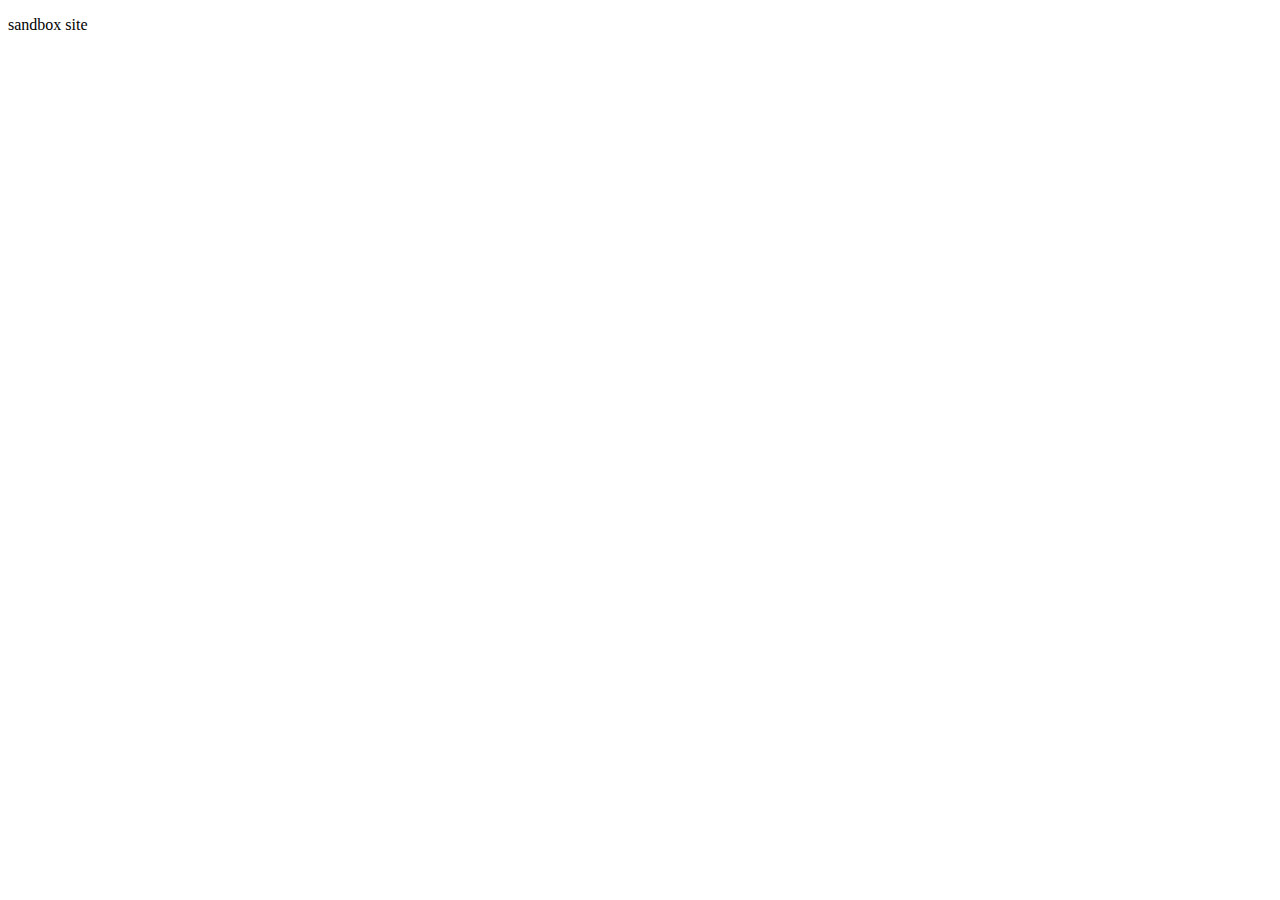
==== sandbox/index.html @ 249c3284 "my first commit" ====
<!DOCTYPE html>
<html lang="en">
  <head>
    <meta charset="UTF-8" />
    <meta http-equiv="X-UA-Compatible" content="IE=edge" />
    <meta name="viewport" content="width=device-width, initial-scale=1.0" />
    <link rel="stylesheet" href="css/style.css" />
    <title>Document</title>
  </head>

  <body>
    <main>
      <p>sandbox site</p>
    </main>
  </body>
</html>
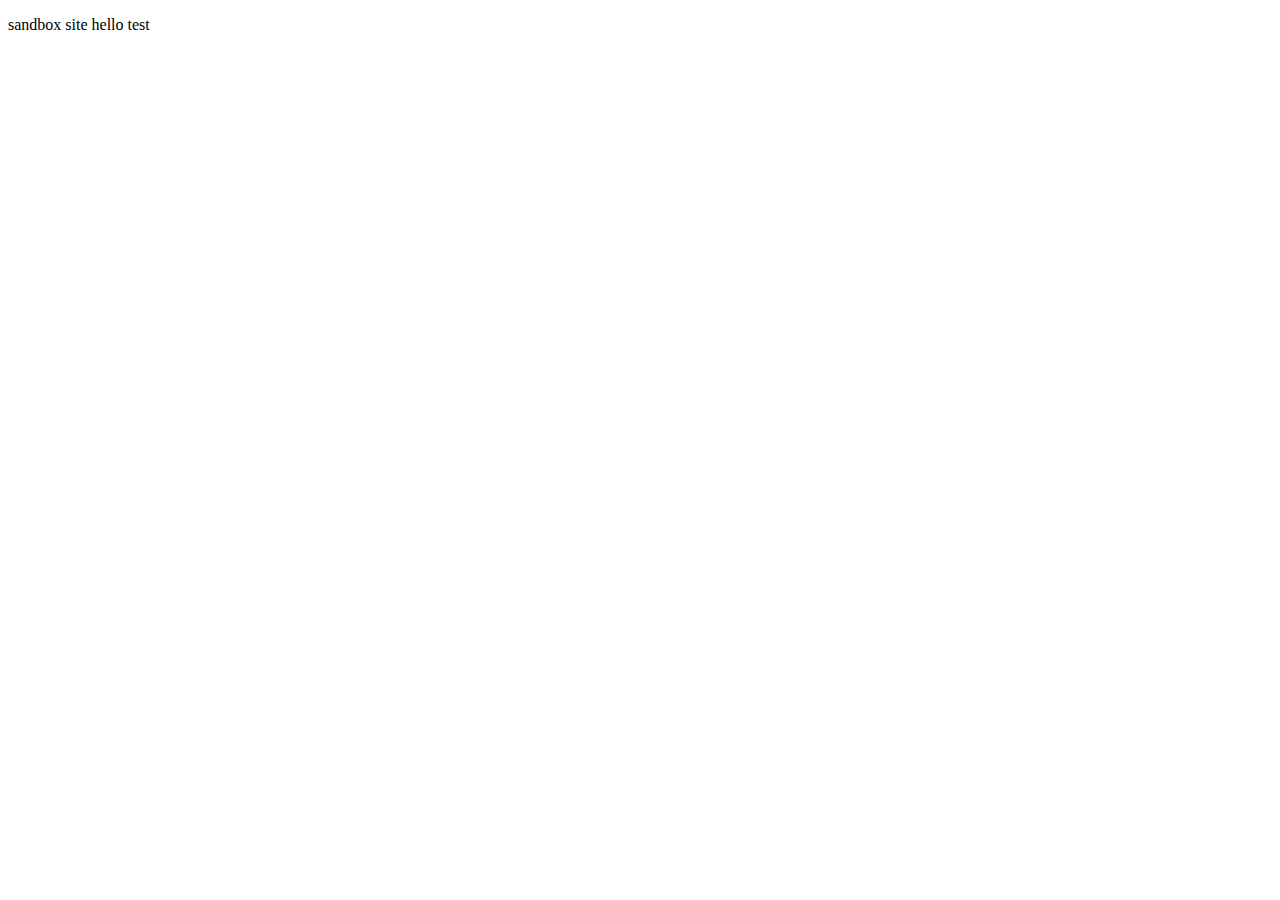
==== commit d73502dc: "my second commit" ====
--- a/sandbox/index.html
+++ b/sandbox/index.html
@@ -10,7 +10,7 @@
 
   <body>
     <main>
-      <p>sandbox site</p>
+      <p>sandbox site hello test</p>
     </main>
   </body>
 </html>
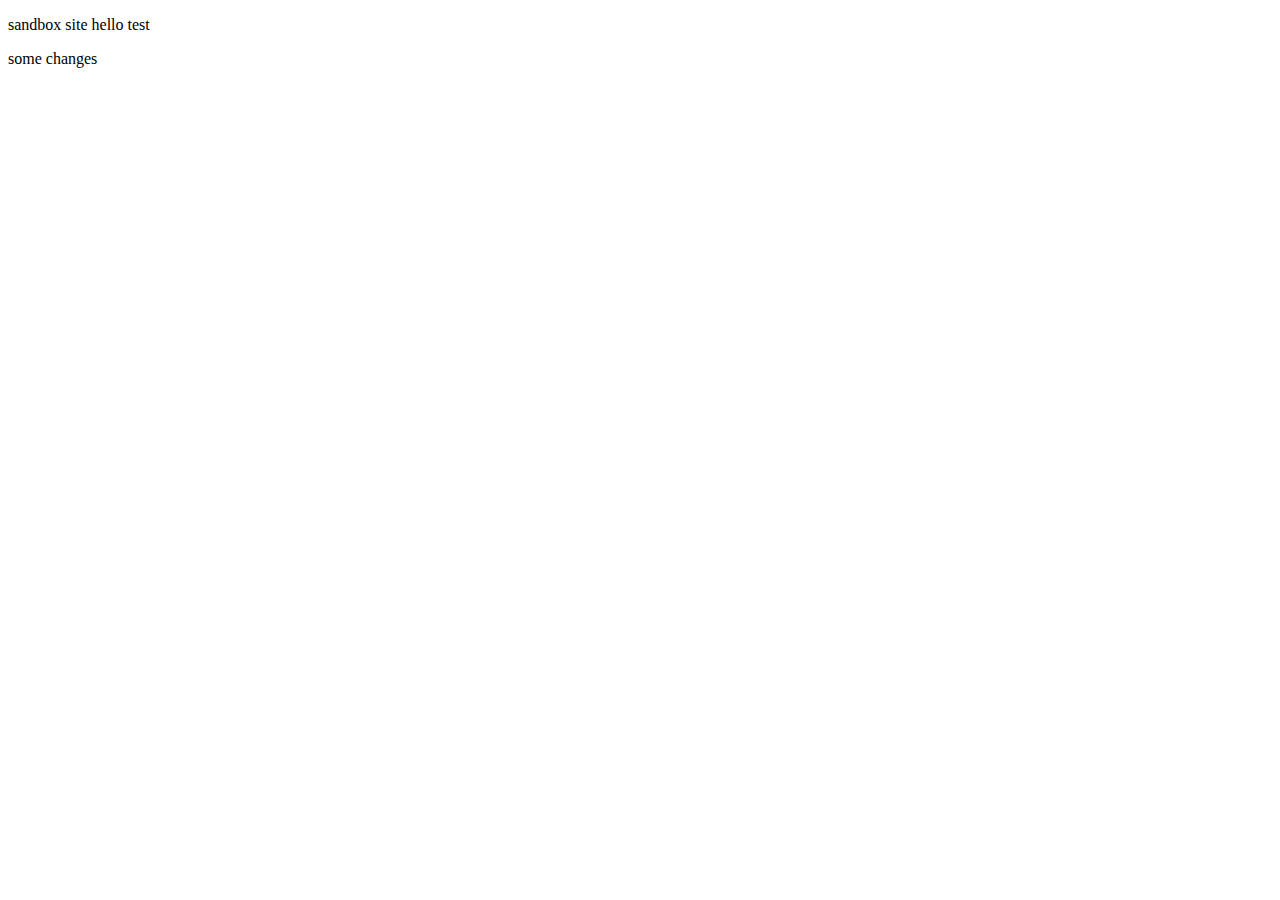
==== commit b81e21ed: "s" ====
--- a/sandbox/index.html
+++ b/sandbox/index.html
@@ -11,6 +11,7 @@
   <body>
     <main>
       <p>sandbox site hello test</p>
+      <p>some changes</p>
     </main>
   </body>
 </html>
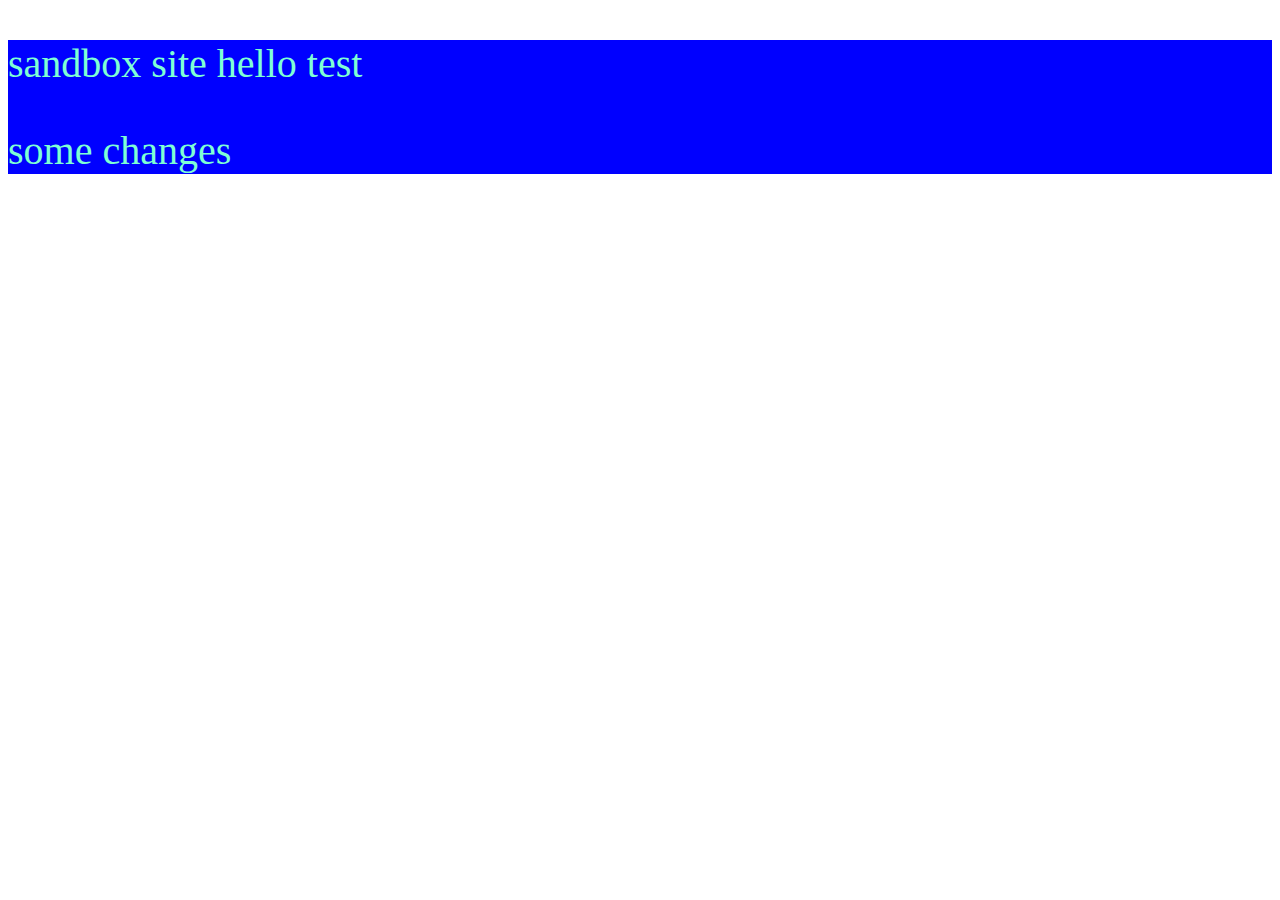
==== commit 3346a05d: "3rd test commit" ====
--- a/sandbox/index.html
+++ b/sandbox/index.html
@@ -4,7 +4,7 @@
     <meta charset="UTF-8" />
     <meta http-equiv="X-UA-Compatible" content="IE=edge" />
     <meta name="viewport" content="width=device-width, initial-scale=1.0" />
-    <link rel="stylesheet" href="css/style.css" />
+    <link rel="stylesheet" href="style.css" />
     <title>Document</title>
   </head>
 
--- a/sandbox/style.css
+++ b/sandbox/style.css
@@ -0,0 +1,8 @@
+main {
+  background-color: blue;
+}
+
+p {
+  font-size: 40px;
+  color: aquamarine;
+}
